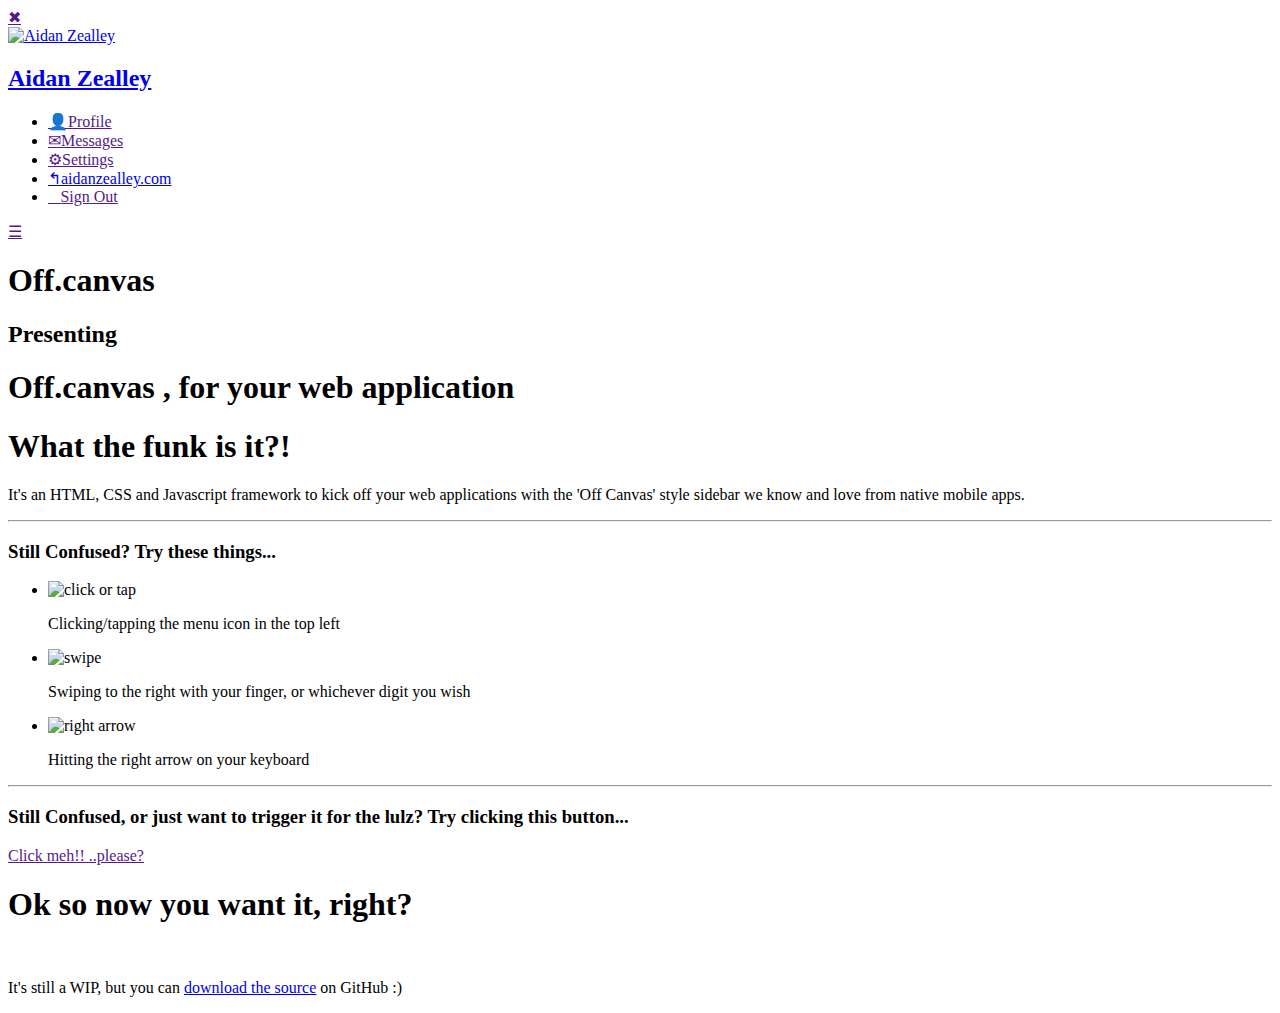
==== index.html @ 8d62ae15 "link to repo opens in new tab" ====
<!DOCTYPE html>
<html class='no-js'>
    <head> 
        <title>Off Canvas</title>
		<meta charset='UTF-8' />
		<meta name='viewport' content='width=device-width, initial-scale=1.0, maximum-scale=1.0, user-scalable=no' />
		<link rel="dns-prefetch" href="//widget.foo.com">
		
		<link rel='stylesheet' href='css/offcanvas.css' />
		<link rel='stylesheet' href='css/skin.css' />
		<link rel="icon" type="image/x-icon" href="favicon.ico" />
		
		<script src='js/modernizr.js'></script>
		<script src='js/jquery.js'></script>
		<script src='js/main.min.js'></script>
		
		<!-- If browser is internet explorer run HTML5 compatibility code -->		
		<!--[if IE]>
		    <script src='js/html5.js'></script>  
		<![endif]-->
	</head>
	<body>
		<div class='window'>
			<section class='side'><!-- JS adds .scrolling -->
				<div class='overthrow'><!-- JS adds .scrollable -->
					<!-- Place whatever HTML you want in here -->
					
					<a class='slide icon' href=''>&#10006;</a>
					
					<div class='you padded'>
						<a href='http://aidanzealley.com/' target='_blank'><img class='avatar' src='pictures/aidan.jpg' alt='Aidan Zealley' width='50'/></a>
						<h2><a href='http://aidanzealley.com/' target='_blank'>Aidan Zealley</a></h2>
					</div>
					<ul class='paddedLight'>
						<li><a href=''><span class='icon'>&#128100;</span>Profile</a></li>
						<li><a href=''><span class='icon'>&#9993;</span>Messages</a></li>
						<li><a href=''><span class='icon'>&#9881;</span>Settings</a></li>
						<li><a href='http://aidanzealley.com/'><span class='icon'>&#8624;</span>aidanzealley.com</a></li>
						<li><a href=''><span class='icon'>&#59201;</span>Sign Out</a></li>
					</ul>
				</div>
			</section>
			<section class='page'><!-- JS adds .scrolling -->
				<header class='topBar'>
					<a class='slide icon' href=''>&#9776;</a>
					<h1>Off.canvas</h1>
				</header>
				<div class='overthrow'><!-- JS adds .scrollable -->
					<!-- Place whatever HTML you want in here -->
					
					<div class='cover floated'>
						<hgroup class='heading padded'>
							<h2>Presenting</h2>
							<h1><span class='pacifico'>Off.canvas</span> , for your web application</h1>
						</hgroup>
					</div>
					
					<div class='floated white padded'>
						<div class='thin'>
							<h1 class='center'>What the funk is it?!</h1>
							<p>It's an HTML, CSS and Javascript framework to kick off your web applications with the 'Off Canvas' style sidebar we know and love from native mobile apps.</p>
							<hr/>
							<h3>Still Confused? Try these things...</h3>
							<ul class='demo'>
								<li>
									<img src='pictures/menu.png' alt='click or tap'/>
									<p>Clicking/tapping the menu icon in the top left</p>
								</li>
								<li>
									<img src='pictures/swipe.png' alt='swipe'/>
									<p>Swiping to the right with your finger, or whichever digit you wish</p>
								</li>
								<li>
									<img src='pictures/keyboard.png' alt='right arrow'/>
									<p>Hitting the right arrow on your keyboard</p>
								</li>
							</ul>
							<hr/>
							<h3>Still Confused, or just want to trigger it for the lulz? Try clicking this button...</h3>
							<a class='button huge slide' href=''>Click meh!! ..please?</a>
						</div>
					</div>
					<div class='floated padded'>
						<div class='thin'>
							<h1 class='center'>Ok so now you want it, right?</h1>
							<br/>
							<p class='center'>It's still a WIP, but you can <a href='https://github.com/AidanZealley/off.canvas' target='_blank'>download the source</a> on GitHub :)</p>
						</div>
					</div>
				</div>
				<footer class='bottomBar'>
				</footer>
			</section>
		</div>

		<script src='js/overthrow.js'></script>
		<script src='js/hammer.js'></script>
		<script src='js/jquery.hammer.js'></script>
		<script type="text/javascript">
		
		  var _gaq = _gaq || [];
		  _gaq.push(['_setAccount', 'UA-32925625-1']);
		  _gaq.push(['_trackPageview']);
		
		  (function() {
		    var ga = document.createElement('script'); ga.type = 'text/javascript'; ga.async = true;
		    ga.src = ('https:' == document.location.protocol ? 'https://ssl' : 'http://www') + '.google-analytics.com/ga.js';
		    var s = document.getElementsByTagName('script')[0]; s.parentNode.insertBefore(ga, s);
		  })();
		
		</script>
	</body>
</html>
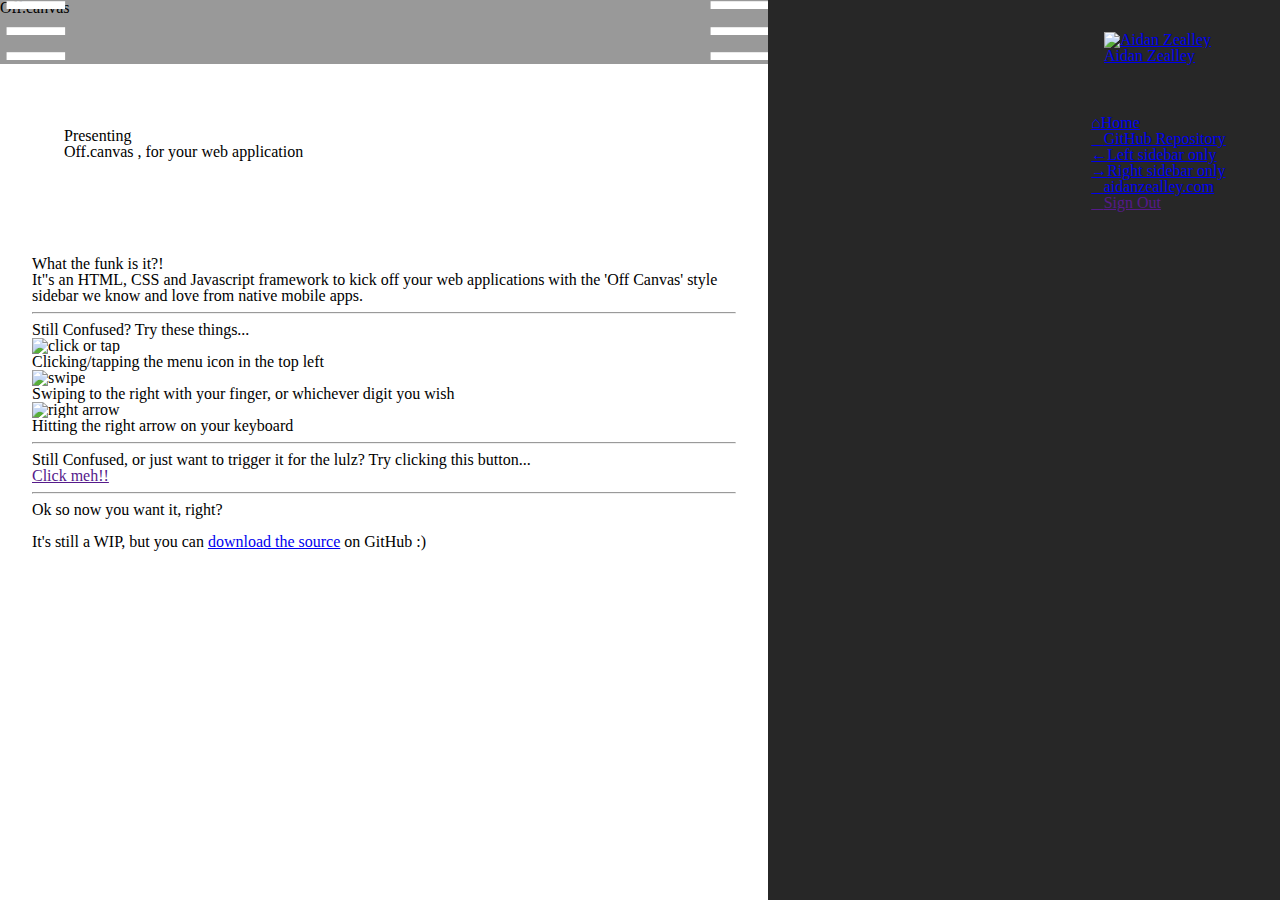
==== commit b36ddf2f: "fixed sidebar layering on small screens" ====
--- a/index.html
+++ b/index.html
@@ -1,113 +1,135 @@
 <!DOCTYPE html>
-<html class='no-js'>
+<html class="no-js">
     <head> 
         <title>Off Canvas</title>
-		<meta charset='UTF-8' />
-		<meta name='viewport' content='width=device-width, initial-scale=1.0, maximum-scale=1.0, user-scalable=no' />
-		<link rel="dns-prefetch" href="//widget.foo.com">
+		<meta charset="UTF-8" />
+		<meta name="viewport" content="width=device-width, initial-scale=1.0, maximum-scale=1.0, user-scalable=no" />
 		
-		<link rel='stylesheet' href='css/offcanvas.css' />
-		<link rel='stylesheet' href='css/skin.css' />
+		<link rel="stylesheet" href="css/offcanvas.css" />
+		<link rel="stylesheet" href="css/skin.css" />
 		<link rel="icon" type="image/x-icon" href="favicon.ico" />
 		
-		<script src='js/modernizr.js'></script>
-		<script src='js/jquery.js'></script>
-		<script src='js/main.min.js'></script>
+		<script src="js/modernizr.js"></script>
+		<script src="http://ajax.googleapis.com/ajax/libs/jquery/1.9.1/jquery.min.js"></script>
+		<script src="js/jquery.offcanvas.min.js"></script>
+		<script>
+			jQuery(document).ready(function($) {
+				$('html').offcanvas({
+					hasSidebarRight: true
+				});
+			});
+		</script>
 		
 		<!-- If browser is internet explorer run HTML5 compatibility code -->		
 		<!--[if IE]>
-		    <script src='js/html5.js'></script>  
+		    <script src="js/html5.js"></script>  
 		<![endif]-->
 	</head>
 	<body>
-		<div class='window'>
-			<section class='side'><!-- JS adds .scrolling -->
-				<div class='overthrow'><!-- JS adds .scrollable -->
-					<!-- Place whatever HTML you want in here -->
-					
-					<a class='slide icon' href=''>&#10006;</a>
-					
-					<div class='you padded'>
-						<a href='http://aidanzealley.com/' target='_blank'><img class='avatar' src='pictures/aidan.jpg' alt='Aidan Zealley' width='50'/></a>
-						<h2><a href='http://aidanzealley.com/' target='_blank'>Aidan Zealley</a></h2>
-					</div>
-					<ul class='paddedLight'>
-						<li><a href=''><span class='icon'>&#128100;</span>Profile</a></li>
-						<li><a href=''><span class='icon'>&#9993;</span>Messages</a></li>
-						<li><a href=''><span class='icon'>&#9881;</span>Settings</a></li>
-						<li><a href='http://aidanzealley.com/'><span class='icon'>&#8624;</span>aidanzealley.com</a></li>
-						<li><a href=''><span class='icon'>&#59201;</span>Sign Out</a></li>
-					</ul>
+		<aside class="sidebarLeft">
+			<div class="scrollableArea">
+				<!-- Place whatever HTML you want in here -->
+				
+				<a class="shutLeft" href="">&#10006;</a>
+				
+				<div class="you padded">
+					<a href="http://aidanzealley.com/" target="_blank"><img class="avatar" src="pictures/aidan.jpg" alt="Aidan Zealley" width="50"/></a>
+					<h2><a href="http://aidanzealley.com/" target="_blank">Aidan Zealley</a></h2>
 				</div>
-			</section>
-			<section class='page'><!-- JS adds .scrolling -->
-				<header class='topBar'>
-					<a class='slide icon' href=''>&#9776;</a>
-					<h1>Off.canvas</h1>
-				</header>
-				<div class='overthrow'><!-- JS adds .scrollable -->
-					<!-- Place whatever HTML you want in here -->
-					
-					<div class='cover floated'>
-						<hgroup class='heading padded'>
-							<h2>Presenting</h2>
-							<h1><span class='pacifico'>Off.canvas</span> , for your web application</h1>
-						</hgroup>
-					</div>
-					
-					<div class='floated white padded'>
-						<div class='thin'>
-							<h1 class='center'>What the funk is it?!</h1>
-							<p>It's an HTML, CSS and Javascript framework to kick off your web applications with the 'Off Canvas' style sidebar we know and love from native mobile apps.</p>
-							<hr/>
-							<h3>Still Confused? Try these things...</h3>
-							<ul class='demo'>
-								<li>
-									<img src='pictures/menu.png' alt='click or tap'/>
-									<p>Clicking/tapping the menu icon in the top left</p>
-								</li>
-								<li>
-									<img src='pictures/swipe.png' alt='swipe'/>
-									<p>Swiping to the right with your finger, or whichever digit you wish</p>
-								</li>
-								<li>
-									<img src='pictures/keyboard.png' alt='right arrow'/>
-									<p>Hitting the right arrow on your keyboard</p>
-								</li>
-							</ul>
-							<hr/>
-							<h3>Still Confused, or just want to trigger it for the lulz? Try clicking this button...</h3>
-							<a class='button huge slide' href=''>Click meh!! ..please?</a>
-						</div>
-					</div>
-					<div class='floated padded'>
-						<div class='thin'>
-							<h1 class='center'>Ok so now you want it, right?</h1>
-							<br/>
-							<p class='center'>It's still a WIP, but you can <a href='https://github.com/AidanZealley/off.canvas' target='_blank'>download the source</a> on GitHub :)</p>
-						</div>
+				<ul class="paddedLight">
+					<li><a class="current" href="index.html"><span class="icon">&#8962;</span>Home</a></li>
+					<li><a href="https://github.com/AidanZealley/off.canvas" target="_blank"><span class="social">&#62208;</span>GitHub Repository</a></li>
+					<li><a href="leftonly.html"><span class="icon">&larr;</span>Left sidebar only</a></li>
+					<li><a href="rightonly.html"><span class="icon">&rarr;</span>Right sidebar only</a></li>
+					<li><a href="http://aidanzealley.com/"><span class="icon">&#59254;</span>aidanzealley.com</a></li>
+					<li><a href=""><span class="icon">&#59201;</span>Sign Out</a></li>
+				</ul>
+			</div>
+		</aside>
+		
+		<section class="page">
+			<header class="topBar">
+				<a class="slideRight" href="">&#9776;</a>
+				<a class="slideLeft" href="">&#9776;</a>
+				<h1>Off.canvas</h1>
+			</header>
+			<div class="scrollableArea">
+				<!-- Place whatever HTML you want in here -->
+				
+				<div class="cover floated padded">
+					<hgroup class="heading padded">
+						<h2>Presenting</h2>
+						<h1><span class="pacifico">Off.canvas</span> , for your web application</h1>
+					</hgroup>
+				</div>
+				
+				<div class="floated white padded">
+					<div class="thin">
+						<h1 class="center">What the funk is it?!</h1>
+						<p>It"s an HTML, CSS and Javascript framework to kick off your web applications with the 'Off Canvas' style sidebar we know and love from native mobile apps.</p>
+						<hr/>
+						<h3>Still Confused? Try these things...</h3>
+						<ul class="demo">
+							<li>
+								<img src="pictures/menu.png" alt="click or tap"/>
+								<p>Clicking/tapping the menu icon in the top left</p>
+							</li>
+							<li>
+								<img src="pictures/swipe.png" alt="swipe"/>
+								<p>Swiping to the right with your finger, or whichever digit you wish</p>
+							</li>
+							<li>
+								<img src="pictures/keyboard.png" alt="right arrow"/>
+								<p>Hitting the right arrow on your keyboard</p>
+							</li>
+						</ul>
+						<hr/>
+						<h3>Still Confused, or just want to trigger it for the lulz? Try clicking this button...</h3>
+						<a class="button huge slideRight" href="">Click meh!!</a>
+						
+						<hr/>
+						
+						<h1 class="center">Ok so now you want it, right?</h1>
+						<br/>
+						<p class="center">It's still a WIP, but you can <a href="https://github.com/AidanZealley/off.canvas" target="_blank">download the source</a> on GitHub :)</p>
 					</div>
 				</div>
-				<footer class='bottomBar'>
-				</footer>
-			</section>
-		</div>
+			</div>
+		</section>
+		
+		<aside class="sidebarRight">
+			<div class="scrollableArea">
+				<!-- Place whatever HTML you want in here -->
+				
+				<a class="shutRight" href="">&#10006;</a>
+				
+				<div class="you padded">
+					<a href="http://aidanzealley.com/" target="_blank"><img class="avatar" src="pictures/aidan.jpg" alt="Aidan Zealley" width="50"/></a>
+					<h2><a href="http://aidanzealley.com/" target="_blank">Aidan Zealley</a></h2>
+				</div>
+				<ul class="paddedLight">
+					<li><a class="current" href="index.html"><span class="icon">&#8962;</span>Home</a></li>
+					<li><a href="https://github.com/AidanZealley/off.canvas" target="_blank"><span class="social">&#62208;</span>GitHub Repository</a></li>
+					<li><a href="leftonly.html"><span class="icon">&larr;</span>Left sidebar only</a></li>
+					<li><a href="rightonly.html"><span class="icon">&rarr;</span>Right sidebar only</a></li>
+					<li><a href="http://aidanzealley.com/"><span class="icon">&#59254;</span>aidanzealley.com</a></li>
+					<li><a href=""><span class="icon">&#59201;</span>Sign Out</a></li>
+				</ul>
+			</div>
+		</aside>
 
-		<script src='js/overthrow.js'></script>
-		<script src='js/hammer.js'></script>
-		<script src='js/jquery.hammer.js'></script>
+		<script src="js/overthrow.js"></script>
+		<script src="js/hammer.js"></script>
+		<script src="js/jquery.hammer.js"></script>
 		<script type="text/javascript">
-		
-		  var _gaq = _gaq || [];
-		  _gaq.push(['_setAccount', 'UA-32925625-1']);
-		  _gaq.push(['_trackPageview']);
-		
-		  (function() {
-		    var ga = document.createElement('script'); ga.type = 'text/javascript'; ga.async = true;
-		    ga.src = ('https:' == document.location.protocol ? 'https://ssl' : 'http://www') + '.google-analytics.com/ga.js';
-		    var s = document.getElementsByTagName('script')[0]; s.parentNode.insertBefore(ga, s);
-		  })();
-		
+			var _gaq = _gaq || [];
+			_gaq.push(["_setAccount", "UA-32925625-1"]);
+			_gaq.push(["_trackPageview"]);
+			(function() {
+				var ga = document.createElement("script"); ga.type = "text/javascript"; ga.async = true;
+				ga.src = ("https:" == document.location.protocol ? "https://ssl" : "http://www") + ".google-analytics.com/ga.js";
+				var s = document.getElementsByTagName("script")[0]; s.parentNode.insertBefore(ga, s);
+			})();
 		</script>
 	</body>
 </html>--- a/css/offcanvas.css
+++ b/css/offcanvas.css
@@ -0,0 +1,303 @@
+/* Compass */
+html, body, div, span, applet, object, iframe,
+h1, h2, h3, h4, h5, h6, p, blockquote, pre,
+a, abbr, acronym, address, big, cite, code,
+del, dfn, em, img, ins, kbd, q, s, samp,
+small, strike, strong, sub, sup, tt, var,
+b, u, i, center,
+dl, dt, dd, ol, ul, li,
+fieldset, form, label, legend,
+table, caption, tbody, tfoot, thead, tr, th, td,
+article, aside, canvas, details, embed,
+figure, figcaption, footer, header, hgroup,
+menu, nav, output, ruby, section, summary,
+time, mark, audio, video {
+  margin: 0;
+  padding: 0;
+  border: 0;
+  font: inherit;
+  font-size: 100%;
+  vertical-align: baseline; }
+
+html {
+  line-height: 1; }
+
+ol, ul {
+  list-style: none; }
+
+table {
+  border-collapse: collapse;
+  border-spacing: 0; }
+
+caption, th, td {
+  text-align: left;
+  font-weight: normal;
+  vertical-align: middle; }
+
+q, blockquote {
+  quotes: none; }
+  q:before, q:after, blockquote:before, blockquote:after {
+    content: "";
+    content: none; }
+
+a img {
+  border: none; }
+
+article, aside, details, figcaption, figure, footer, header, hgroup, menu, nav, section, summary {
+  display: block; }
+
+/* Colours */
+/*e1605a*/
+/* Responsive break points */
+/*1200px*/
+/*1000px*/
+/*600px*/
+/*530px*/
+/*450px*/
+/*400px*/
+/*320px*/
+/* border-radius */
+html {
+  width: 100%;
+  height: 100%;
+  font-size: 100%; }
+
+html.offcanvas {
+  overflow: hidden; }
+
+body {
+  position: absolute;
+  top: 0;
+  right: 0;
+  bottom: 0;
+  left: 0;
+  width: 100%;
+  background-color: #272727; }
+
+.offcanvas body {
+  overflow: hidden; }
+
+.animatedSlide {
+  transition-property: transform;
+  transition-duration: 0.4s;
+  transition-timing-function: ease-in-out;
+  -ms-transition-property: -ms-transform;
+  -ms-transition-duration: 0.4s;
+  -ms-transition-timing-function: ease-in-out;
+  -moz-transition-property: -moz-transform;
+  -moz-transition-duration: 0.4s;
+  -moz-transition-timing-function: ease-in-out;
+  -webkit-transition-property: -webkit-transform;
+  -webkit-transition-duration: 0.4s;
+  -webkit-transition-timing-function: ease-in-out;
+  -o-transition-property: -o-transform;
+  -o-transition-duration: 0.4s;
+  -o-transition-timing-function: ease-in-out; }
+
+.no-csstransforms3d .animatedSlide {
+  transition: left 0.4s ease-in-out, right 0.4s ease-in-out;
+  -ms-transition: left 0.4s ease-in-out, right 0.4s ease-in-out;
+  -moz-transition: left 0.4s ease-in-out, right 0.4s ease-in-out;
+  -webkit-transition: left 0.4s ease-in-out, right 0.4s ease-in-out;
+  -o-transition: left 0.4s ease-in-out, right 0.4s ease-in-out; }
+
+.floated {
+  float: left;
+  width: 100%; }
+
+.padded {
+  padding: 2em;
+  -webkit-box-sizing: border-box;
+  -moz-box-sizing: border-box;
+  box-sizing: border-box; }
+
+.paddedLight {
+  padding: 1.2em;
+  -webkit-box-sizing: border-box;
+  -moz-box-sizing: border-box;
+  box-sizing: border-box; }
+
+.offcanvas .scrollableArea {
+  position: absolute;
+  top: 0;
+  right: 0;
+  bottom: 0;
+  left: 0;
+  overflow: auto;
+  -webkit-overflow-scrolling: touch; }
+
+.sidebarLeft.show, .sidebarRight.show {
+  z-index: 200; }
+
+/* Sliding side bars */
+.sidebarLeft, .sidebarRight {
+  float: left;
+  width: 20%;
+  word-wrap: break-word;
+  z-index: 100;
+  background-color: #272727;
+  /* hides close button unless JS is enabled */ }
+  .sidebarLeft .shutLeft, .sidebarLeft .shutRight, .sidebarRight .shutLeft, .sidebarRight .shutRight {
+    display: none;
+    position: absolute;
+    top: 0;
+    z-index: 90;
+    width: 1.6em;
+    height: 1.6em;
+    font-size: 2.5em;
+    line-height: 1.6em;
+    color: gainsboro;
+    text-decoration: none;
+    text-align: center;
+    opacity: 0.3;
+    font-family: 'Entypo'; }
+    .sidebarLeft .shutLeft:hover, .sidebarLeft .shutRight:hover, .sidebarRight .shutLeft:hover, .sidebarRight .shutRight:hover {
+      opacity: 0.5; }
+
+/* Styles for both sidebars */
+.offcanvas .sidebarLeft, .offcanvas .sidebarRight {
+  position: absolute;
+  top: 0;
+  bottom: 0;
+  width: 20em; }
+  .offcanvas .sidebarLeft .shutLeft, .offcanvas .sidebarLeft .shutRight, .offcanvas .sidebarRight .shutLeft, .offcanvas .sidebarRight .shutRight {
+    display: block; }
+  @media screen and (max-width: 28.125em) {
+    .offcanvas .sidebarLeft, .offcanvas .sidebarRight {
+      width: 80%; } }
+
+.offcanvas .sidebarLeft {
+  left: 0;
+  transform: translate3d(-7em, 0, 0);
+  -ms-transform: translate3d(-7em, 0, 0);
+  -moz-transform: translate3d(-7em, 0, 0);
+  -webkit-transform: translate3d(-7em, 0, 0);
+  -o-transform: translate3d(-7em, 0, 0); }
+  .offcanvas .sidebarLeft .shutLeft {
+    left: 0; }
+
+.offcanvas .sidebarRight {
+  right: 0;
+  transform: translate3d(7em, 0, 0);
+  -ms-transform: translate3d(7em, 0, 0);
+  -moz-transform: translate3d(7em, 0, 0);
+  -webkit-transform: translate3d(7em, 0, 0);
+  -o-transform: translate3d(7em, 0, 0); }
+  .offcanvas .sidebarRight .shutRight {
+    right: 0; }
+
+/*.no-csstransforms3d .offcanvas .sidebarLeft {
+	left:-7em;
+}
+.no-csstransforms3d .offcanvas .sidebarRight {
+	right:-7em;
+}*/
+/* Main central area styles */
+.page {
+  word-wrap: break-word;
+  position: relative;
+  z-index: 500; }
+  .page .scrollableArea {
+    position: absolute;
+    top: 4rem;
+    bottom: 0;
+    background: #fff; }
+    @media screen and (max-width: 37.5em) {
+      .page .scrollableArea {
+        font-size: 90%; } }
+    @media screen and (max-width: 28.125em) {
+      .page .scrollableArea {
+        font-size: 85%; } }
+    @media screen and (max-width: 20em) {
+      .page .scrollableArea {
+        font-size: 80%; } }
+
+.offcanvas .page {
+  width: 100%;
+  height: 100%; }
+
+.no-js .page {
+  float: left;
+  width: 60%; }
+
+/* Slid styles */
+.page.slidRight {
+  transform: translate3d(20em, 0, 0);
+  -ms-transform: translate3d(20em, 0, 0);
+  -moz-transform: translate3d(20em, 0, 0);
+  -webkit-transform: translate3d(20em, 0, 0);
+  -o-transform: translate3d(20em, 0, 0); }
+  @media screen and (max-width: 28.125em) {
+    .page.slidRight {
+      transform: translate3d(80%, 0, 0);
+      -ms-transform: translate3d(80%, 0, 0);
+      -moz-transform: translate3d(80%, 0, 0);
+      -webkit-transform: translate3d(80%, 0, 0);
+      -o-transform: translate3d(80%, 0, 0); } }
+
+.page.slidLeft {
+  transform: translate3d(-20em, 0, 0);
+  -ms-transform: translate3d(-20em, 0, 0);
+  -moz-transform: translate3d(-20em, 0, 0);
+  -webkit-transform: translate3d(-20em, 0, 0);
+  -o-transform: translate3d(-20em, 0, 0); }
+  @media screen and (max-width: 28.125em) {
+    .page.slidLeft {
+      transform: translate3d(-80%, 0, 0);
+      -ms-transform: translate3d(-80%, 0, 0);
+      -moz-transform: translate3d(-80%, 0, 0);
+      -webkit-transform: translate3d(-80%, 0, 0);
+      -o-transform: translate3d(-80%, 0, 0); } }
+
+.no-csstransforms3d .page.slidRight {
+  left: 20em; }
+  @media screen and (max-width: 28.125em) {
+    .no-csstransforms3d .page.slidRight {
+      left: 90%; } }
+
+.no-csstransforms3d .page.slidLeft {
+  left: -20em; }
+  @media screen and (max-width: 28.125em) {
+    .no-csstransforms3d .page.slidLeft {
+      left: -90%; } }
+
+.sidebarLeft.slidRight, .sidebarRight.slidLeft {
+  transform: translate3d(0, 0, 0);
+  -ms-transform: translate3d(0, 0, 0);
+  -moz-transform: translate3d(0, 0, 0);
+  -webkit-transform: translate3d(0, 0, 0);
+  -o-transform: translate3d(0, 0, 0); }
+
+.no-csstransforms3d .sidebarLeft.slidRight {
+  left: 0; }
+
+.no-csstransforms3d .sidebarRight.slidLeft {
+  right: 0; }
+
+.topBar {
+  position: relative;
+  height: 4em;
+  width: 100%;
+  z-index: 1000;
+  word-wrap: break-word;
+  overflow: hidden;
+  background-color: #999999; }
+  .topBar .slideRight, .topBar .slideLeft {
+    position: absolute;
+    top: 0;
+    width: 0.8em;
+    height: 0.8em;
+    font-size: 5em;
+    line-height: 0.84em;
+    color: #fff;
+    text-decoration: none;
+    text-align: center;
+    font-family: 'Entypo'; }
+  .topBar .slideRight:hover, .topBar .slideRight.pressed, .topBar .slideLeft:hover, .topBar .slideLeft.pressed {
+    color: white; }
+  .topBar .slideRight.pressed, .topBar .slideLeft.pressed {
+    background: #7a7a7a; }
+  .topBar .slideRight {
+    left: 0; }
+  .topBar .slideLeft {
+    right: 0; }
